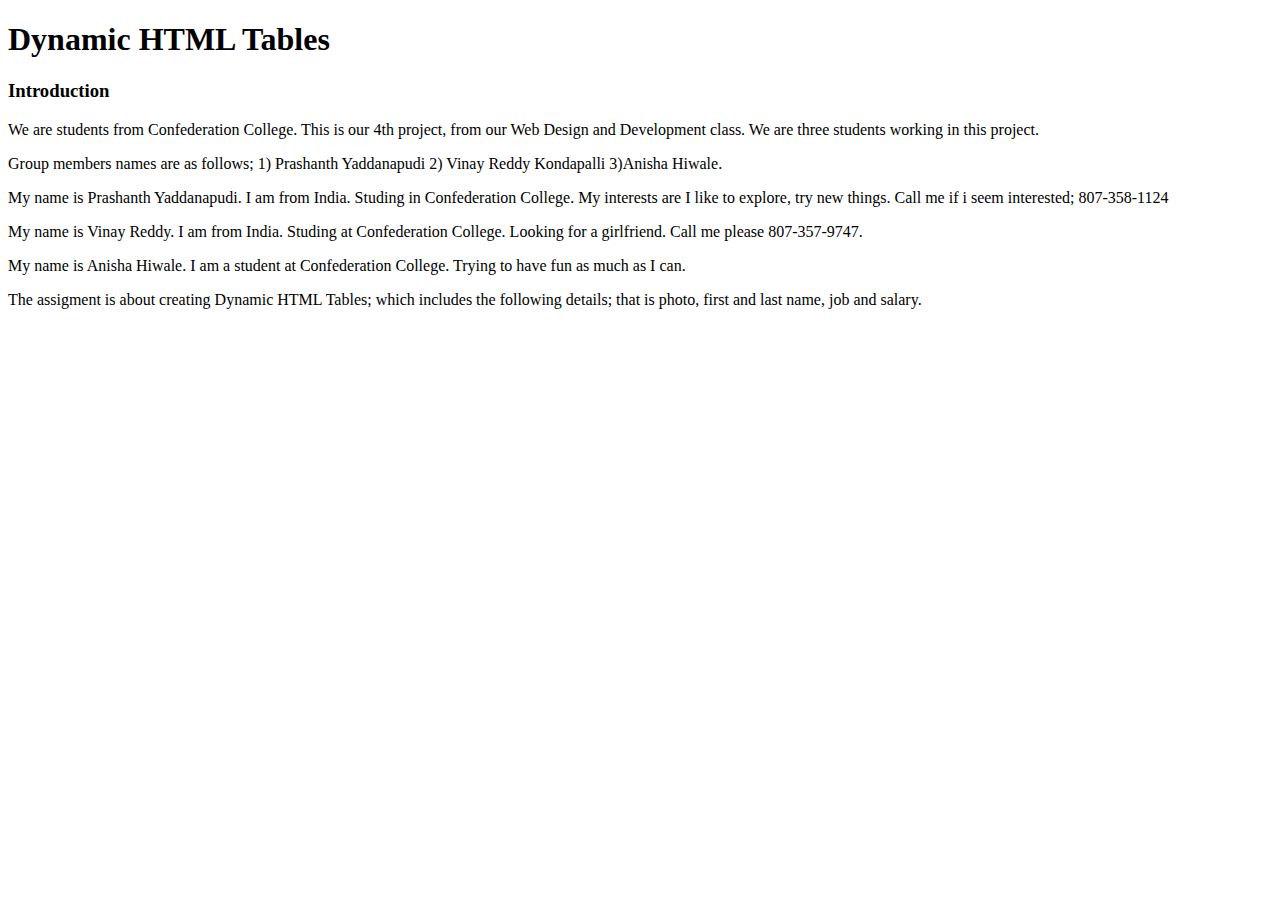
==== Index.html @ d753f0ee "Create Index.html" ====
<!DOCTYPE html>
<html>

<head>
    <title>Lab 04</title>
</head>

<body>

    <h1> Dynamic HTML Tables </h1>

    <h3> Introduction </h3>
    <p> We are students from Confederation College. This is our 4th project, from our Web Design and Development class. We are three students working in this project.
    </p>
    Group members names are as follows; 1) Prashanth Yaddanapudi 2) Vinay Reddy Kondapalli 3)Anisha Hiwale.
    <p>
        My name is Prashanth Yaddanapudi. I am from India. Studing in Confederation College. My interests are I like to explore, try new things. Call me if i seem interested; 807-358-1124
    </p>
    <p>

        My name is Vinay Reddy. I am from India. Studing at Confederation College. Looking for a girlfriend. Call me please 807-357-9747.
    </p>
    <p>
        My name is Anisha Hiwale. I am a student at Confederation College. Trying to have fun as much as I can.
    </p>
    <p>
        The assigment is about creating Dynamic HTML Tables; which includes the following details; that is photo, first and last name, job and salary.
    </p>

</body>

</html>
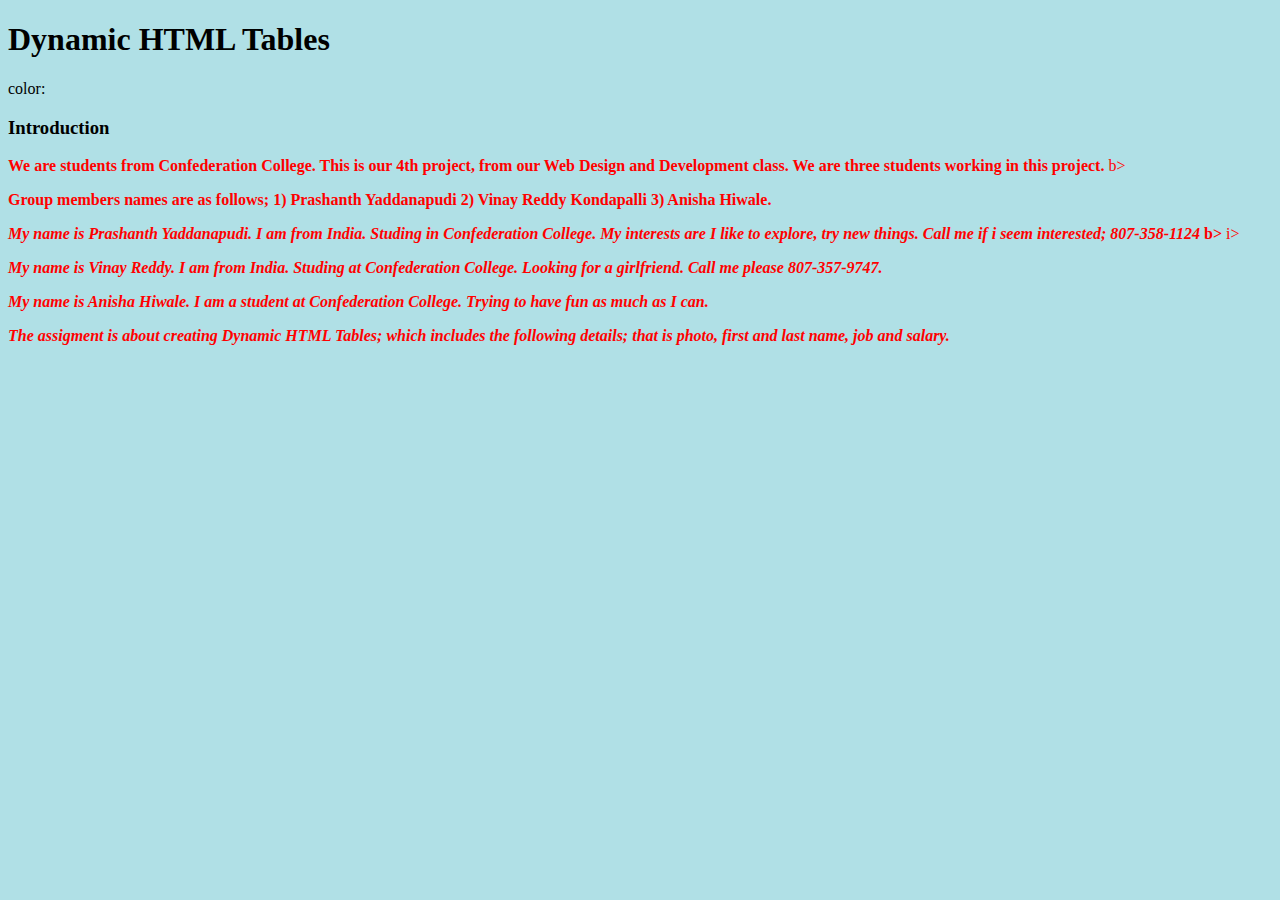
==== commit bc8e0e4b: "CSS" ====
--- a/Index.html
+++ b/Index.html
@@ -3,23 +3,48 @@
 
 <head>
     <title>Lab 04</title>
+
+    <style>
+        body {
+            background-color: powderblue;
+        }
+        
+        h1 {
+            color: black;
+            font-family: verdana;
+        }
+        
+        h3 {
+            color: black;
+            font-family: verdana;
+        }
+        
+        p {
+            color: red;
+        }
+    </style>
 </head>
 
 <body>
 
     <h1> Dynamic HTML Tables </h1>
+    color:
 
     <h3> Introduction </h3>
-    <p> We are students from Confederation College. This is our 4th project, from our Web Design and Development class. We are three students working in this project.
-    </p>
-    Group members names are as follows; 1) Prashanth Yaddanapudi 2) Vinay Reddy Kondapalli 3)Anisha Hiwale.
-    <p>
+    <p> <b>We are students from Confederation College. This is our 4th project, from our Web Design and Development class. We are three students working in this project.
+    </b>b></p>
+    <p> <b> 
+
+        Group members names are as follows; 1) Prashanth Yaddanapudi 2) Vinay Reddy Kondapalli 3) Anisha Hiwale.
+
+    </b></p>
+    <p> <b><i>
         My name is Prashanth Yaddanapudi. I am from India. Studing in Confederation College. My interests are I like to explore, try new things. Call me if i seem interested; 807-358-1124
-    </p>
-    <p>
+    </i>b> </b>i></p>
+    <p> <b> <i>
 
         My name is Vinay Reddy. I am from India. Studing at Confederation College. Looking for a girlfriend. Call me please 807-357-9747.
-    </p>
+    </b</i></p>
     <p>
         My name is Anisha Hiwale. I am a student at Confederation College. Trying to have fun as much as I can.
     </p>
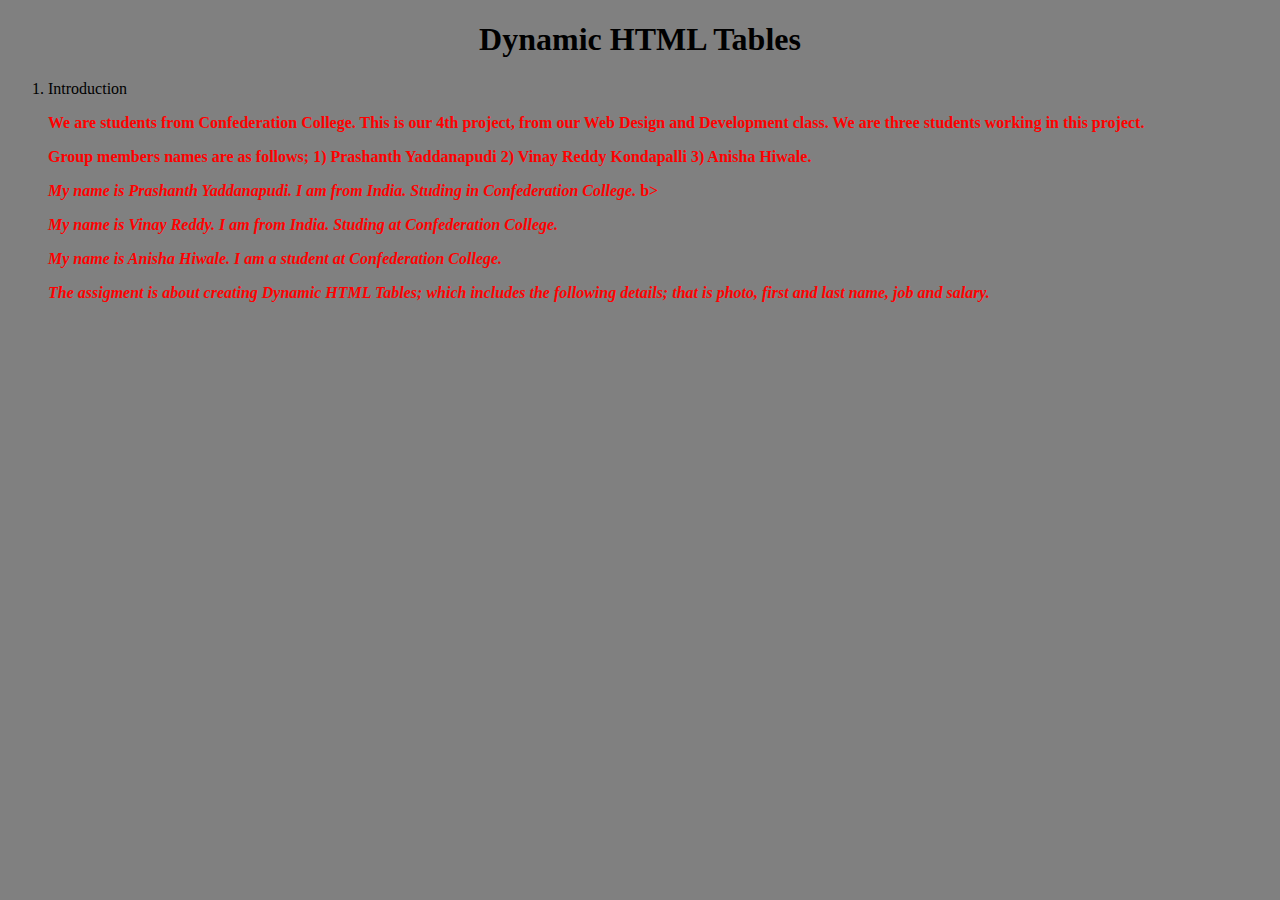
==== commit 7c4b1d5f: "CSS" ====
--- a/Index.html
+++ b/Index.html
@@ -2,51 +2,40 @@
 <html>
 
 <head>
-    <title>Lab 04</title>
 
-    <style>
-        body {
-            background-color: powderblue;
-        }
-        
-        h1 {
-            color: black;
-            font-family: verdana;
-        }
-        
-        h3 {
-            color: black;
-            font-family: verdana;
-        }
-        
-        p {
-            color: red;
-        }
-    </style>
+
+
 </head>
+<link rel="stylesheet" type="text/css" href="index.css">
 
 <body>
 
-    <h1> Dynamic HTML Tables </h1>
-    color:
+    <h1>
+        <center> Dynamic HTML Tables </center>
+    </h1>
 
-    <h3> Introduction </h3>
-    <p> <b>We are students from Confederation College. This is our 4th project, from our Web Design and Development class. We are three students working in this project.
-    </b>b></p>
-    <p> <b> 
+
+    <ol>
+        <li>Introduction</li>
+
+
+
+        <p> <b>We are students from Confederation College. This is our 4th project, from our Web Design and Development class. We are three students working in this project.
+    </b></p>
+        <p> <b> 
 
         Group members names are as follows; 1) Prashanth Yaddanapudi 2) Vinay Reddy Kondapalli 3) Anisha Hiwale.
 
     </b></p>
-    <p> <b><i>
-        My name is Prashanth Yaddanapudi. I am from India. Studing in Confederation College. My interests are I like to explore, try new things. Call me if i seem interested; 807-358-1124
-    </i>b> </b>i></p>
-    <p> <b> <i>
+        <p> <b><i>
+        My name is Prashanth Yaddanapudi. I am from India. Studing in Confederation College.
+    </i>b> </b></p>
+        <p> <b> <i>
 
-        My name is Vinay Reddy. I am from India. Studing at Confederation College. Looking for a girlfriend. Call me please 807-357-9747.
+        My name is Vinay Reddy. I am from India. Studing at Confederation College.  
     </b</i></p>
     <p>
-        My name is Anisha Hiwale. I am a student at Confederation College. Trying to have fun as much as I can.
+        My name is Anisha Hiwale. I am a student at Confederation College. 
     </p>
     <p>
         The assigment is about creating Dynamic HTML Tables; which includes the following details; that is photo, first and last name, job and salary.
--- a/index.css
+++ b/index.css
@@ -0,0 +1,17 @@
+body {
+    background-color: grey;
+}
+
+h1 {
+    color: black;
+    font-family: verdana;
+}
+
+h3 {
+    color: black;
+    font-family: verdana;
+}
+
+p {
+    color: red;
+}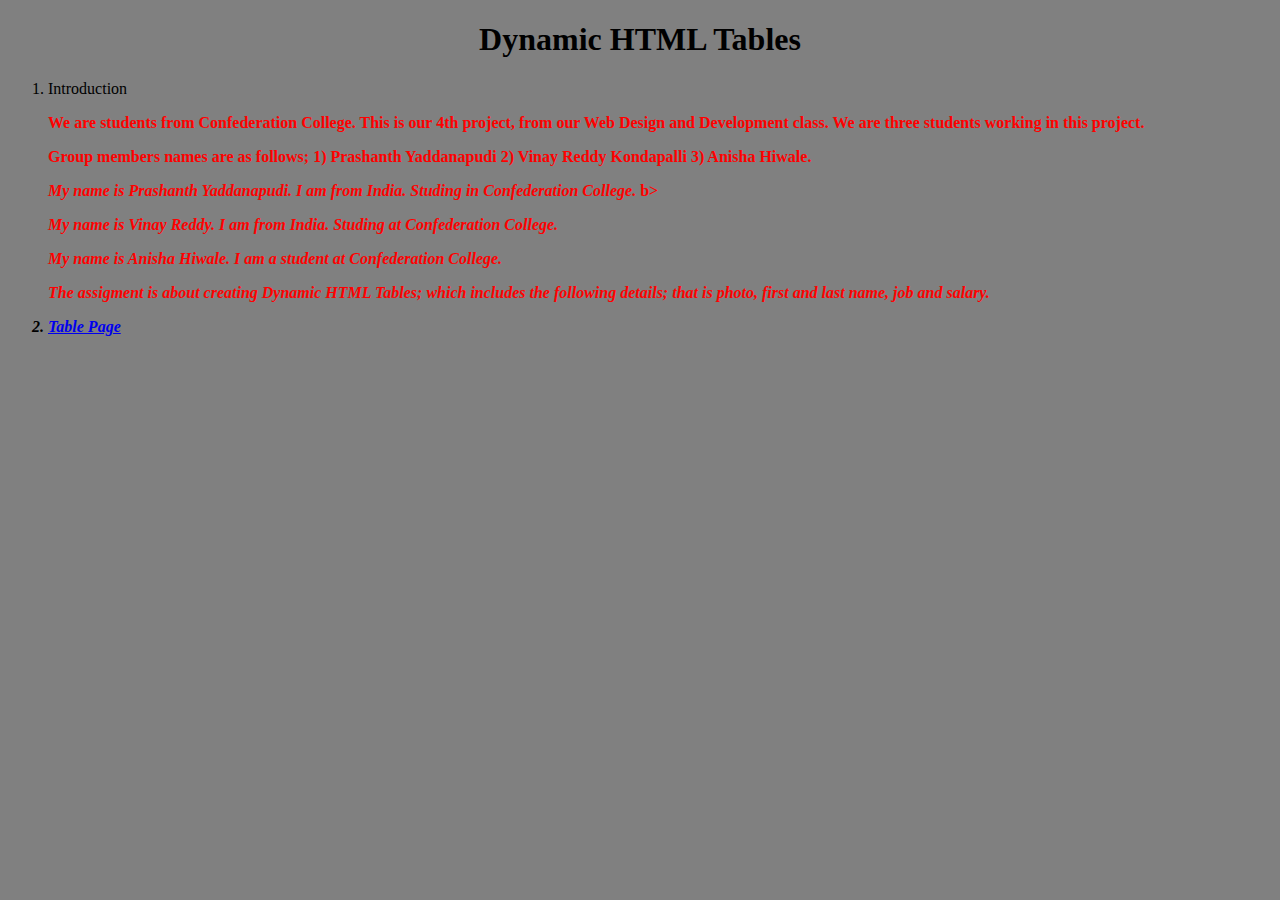
==== commit 065c370a: "Update Index.html" ====
--- a/Index.html
+++ b/Index.html
@@ -41,6 +41,8 @@
         The assigment is about creating Dynamic HTML Tables; which includes the following details; that is photo, first and last name, job and salary.
     </p>
 
+    <li><a href=table.html> Table Page</a></li>
+
 </body>
 
 </html>